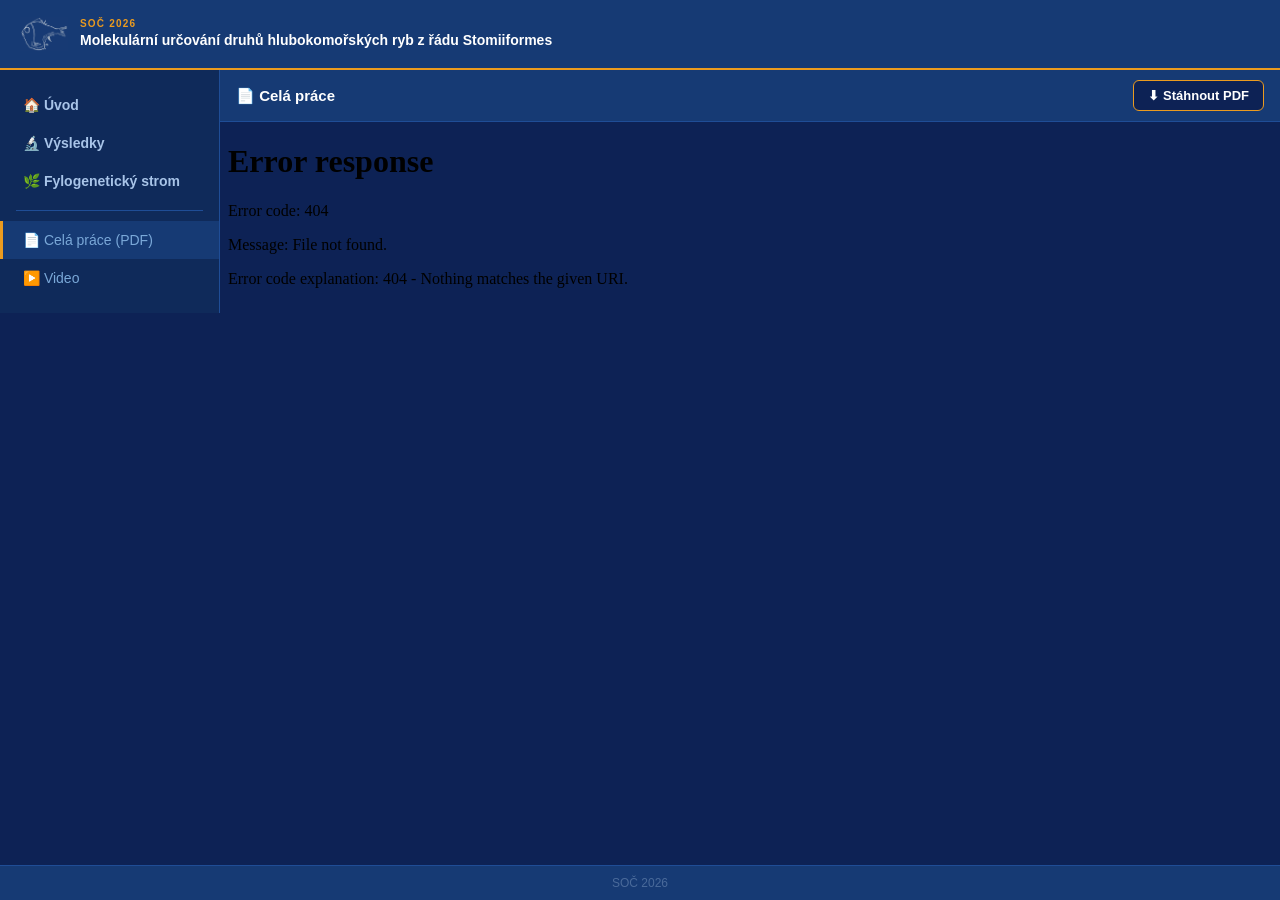
==== pdf.html @ 90b9c8ea "PDF otevírá se v rámci webu na vlastní stránce" ====
<!DOCTYPE html>
<html lang="cs">
<head>
  <meta charset="UTF-8">
  <meta name="viewport" content="width=device-width, initial-scale=1.0">
  <title>Celá práce – Stomiiformes</title>
  <link rel="stylesheet" href="shared/layout.css">
  <style>
    .pdf-toolbar {
      position: sticky;
      top: 0;
      z-index: 10;
      background: #163a74;
      border-bottom: 1px solid #1f4d96;
      padding: 10px 16px;
      display: flex;
      align-items: center;
      justify-content: space-between;
      gap: 12px;
    }

    .pdf-toolbar h2 {
      font-size: 15px;
      font-weight: 700;
    }

    .pdf-download {
      display: flex;
      align-items: center;
      gap: 6px;
      padding: 7px 14px;
      background: #0d2255;
      border: 1px solid #eb9b1f;
      border-radius: 6px;
      color: #ffffff;
      text-decoration: none;
      font-size: 13px;
      font-weight: 600;
      white-space: nowrap;
      flex-shrink: 0;
    }

    .pdf-download:hover { background: #163a74; }

    .pdf-frame {
      width: 100%;
      height: calc(100% - 49px);
      border: none;
      display: block;
    }

    /* On mobile iframe height needs to fill viewport */
    @media (max-width: 768px) {
      .pdf-frame {
        height: 80vh;
      }
    }
  </style>
</head>
<body>

<div id="header-placeholder"></div>

<div class="page-body">
  <div id="nav-placeholder"></div>

  <main class="site-main">

    <div class="pdf-toolbar">
      <h2>📄 Celá práce</h2>
      <a class="pdf-download" href="SOC_ASefrhansova_2026.pdf" download>
        ⬇ Stáhnout PDF
      </a>
    </div>

    <iframe
      class="pdf-frame"
      src="SOC_ASefrhansova_2026.pdf"
      title="SOČ – Adéla Šefrhansová">
    </iframe>

  </main>
</div>

<div id="footer-placeholder"></div>

<script src="shared/nav.js"></script>
</body>
</html>
---- shared/layout.css ----
/* ===== Reset ===== */
*, *::before, *::after { box-sizing: border-box; margin: 0; padding: 0; }

/* ===== App shell ===== */
body {
  font-family: Arial, sans-serif;
  background: #0d2255;
  color: #ffffff;
  display: flex;
  flex-direction: column;
  height: 100vh;
  overflow: hidden;
}

/* ===== Site header ===== */
.site-header {
  background: #163a74;
  border-bottom: 2px solid #eb9b1f;
  flex-shrink: 0;
  z-index: 30;
}

.header-inner {
  display: flex;
  align-items: center;
  justify-content: space-between;
  padding: 10px 20px;
  gap: 12px;
}

.header-brand {
  display: flex;
  align-items: center;
  gap: 12px;
  text-decoration: none;
  color: inherit;
  flex: 1;
  min-width: 0;
}

.header-logo {
  width: 48px;
  height: 48px;
  object-fit: contain;
  flex-shrink: 0;
  border-radius: 6px;
}

.header-text { min-width: 0; }

.header-badge {
  font-size: 10px;
  font-weight: 700;
  color: #eb9b1f;
  letter-spacing: 1.2px;
  text-transform: uppercase;
  margin-bottom: 2px;
}

.header-title {
  font-size: 14px;
  font-weight: 700;
  color: #ffffff;
  line-height: 1.3;
  display: -webkit-box;
  -webkit-line-clamp: 2;
  -webkit-box-orient: vertical;
  overflow: hidden;
}

/* ===== Hamburger ===== */
.hamburger {
  display: none;
  flex-direction: column;
  justify-content: space-between;
  width: 28px;
  height: 20px;
  background: none;
  border: none;
  cursor: pointer;
  padding: 0;
  flex-shrink: 0;
}

.hamburger span {
  display: block;
  width: 100%;
  height: 2px;
  background: #ffffff;
  border-radius: 2px;
  transition: transform 0.2s, opacity 0.2s;
}

.hamburger.open span:nth-child(1) { transform: translateY(9px) rotate(45deg); }
.hamburger.open span:nth-child(2) { opacity: 0; }
.hamburger.open span:nth-child(3) { transform: translateY(-9px) rotate(-45deg); }

/* ===== Page body ===== */
.page-body {
  display: flex;
  flex: 1;
  overflow: hidden;
}

/* ===== Sidebar nav ===== */
.site-nav {
  width: 220px;
  flex-shrink: 0;
  background: #0f2a5a;
  border-right: 1px solid #1f4d96;
  overflow-y: auto;
  padding: 16px 0;
}

.nav-list {
  list-style: none;
}

.nav-link {
  display: flex;
  align-items: center;
  gap: 10px;
  padding: 11px 20px;
  color: #a8c4e8;
  text-decoration: none;
  font-size: 14px;
  font-weight: 600;
  transition: background 0.1s, color 0.1s;
  border-left: 3px solid transparent;
}

.nav-link:hover {
  background: #163a74;
  color: #ffffff;
}

.nav-link.active {
  background: #163a74;
  color: #ffffff;
  border-left-color: #eb9b1f;
}

.nav-link.ext { color: #7aa8d8; font-weight: normal; }

.nav-divider {
  border: none;
  border-top: 1px solid #1f4d96;
  margin: 10px 16px;
}

/* ===== Main content ===== */
.site-main {
  flex: 1;
  overflow-y: auto;
  min-width: 0;
}

/* ===== Footer ===== */
.site-footer {
  background: #163a74;
  border-top: 1px solid #1f4d96;
  padding: 10px 20px;
  font-size: 12px;
  color: #4a6a9a;
  text-align: center;
  flex-shrink: 0;
}

/* ===== Mobile (≤ 768px) ===== */
@media (max-width: 768px) {
  body {
    height: auto;
    overflow: visible;
  }

  .page-body {
    overflow: visible;
    flex-direction: column;
  }

  .site-main {
    overflow: visible;
  }

  .hamburger { display: flex; }

  .site-nav {
    width: 100%;
    max-height: 0;
    overflow: hidden;
    padding: 0;
    border-right: none;
    border-bottom: 1px solid #1f4d96;
    transition: max-height 0.25s ease;
  }

  .site-nav.open {
    max-height: 400px;
    padding: 8px 0;
  }

  .header-title {
    font-size: 13px;
    -webkit-line-clamp: 2;
  }
}
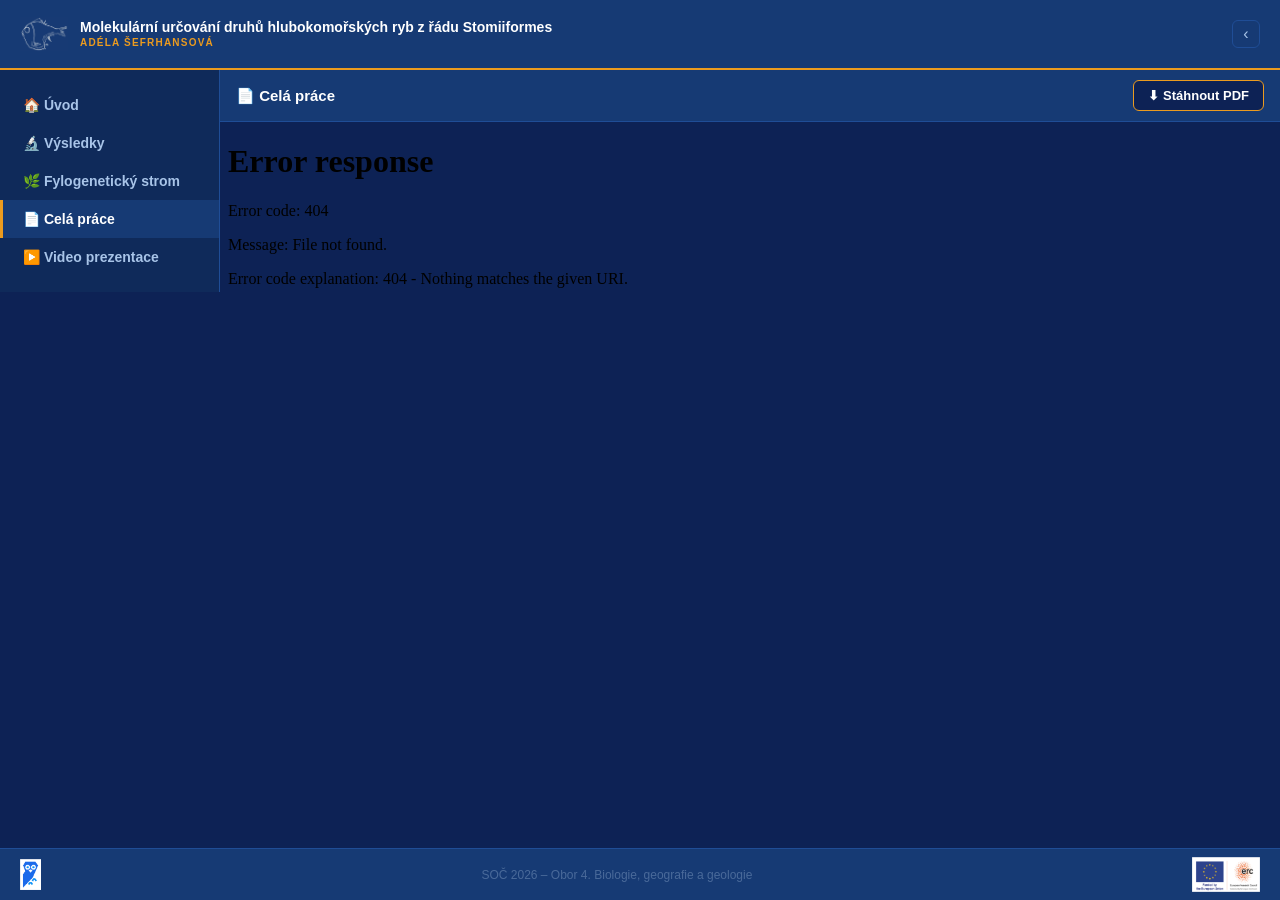
==== commit fa5794c6: "Úprava zobrazení Zápatí" ====
--- a/pdf.html
+++ b/pdf.html
@@ -2,7 +2,7 @@
 <html lang="cs">
 <head>
   <meta charset="UTF-8">
-  <meta name="viewport" content="width=device-width, initial-scale=1.0">
+  <meta name="viewport" content="width=device-width, initial-scale=1.0, viewport-fit=cover">
   <title>Celá práce – Stomiiformes</title>
   <link rel="stylesheet" href="shared/layout.css">
   <style>
--- a/shared/layout.css
+++ b/shared/layout.css
@@ -9,6 +9,7 @@
   display: flex;
   flex-direction: column;
   height: 100vh;
+  height: 100dvh; /* iOS Safari: dynamic viewport excludes browser chrome */
   overflow: hidden;
 }
 
@@ -66,6 +67,56 @@
   -webkit-line-clamp: 2;
   -webkit-box-orient: vertical;
   overflow: hidden;
+}
+
+/* ===== Sidebar toggle (desktop only) ===== */
+.btn-nav-toggle {
+  background: none;
+  border: 1px solid #1f4d96;
+  color: #a8c4e8;
+  font-size: 16px;
+  width: 28px;
+  height: 28px;
+  border-radius: 6px;
+  cursor: pointer;
+  display: flex;
+  align-items: center;
+  justify-content: center;
+  flex-shrink: 0;
+  transition: color 0.15s, border-color 0.15s;
+  line-height: 1;
+}
+
+.btn-nav-toggle:hover { color: #ffffff; border-color: #eb9b1f; }
+
+@media (max-width: 768px) {
+  .btn-nav-toggle { display: none; }
+}
+
+/* Collapsed sidebar state */
+.nav-collapsed #nav-placeholder {
+  width: 0;
+  overflow: hidden;
+  padding: 0;
+  border: none;
+}
+
+/* ===== Home button (mobile only) ===== */
+.btn-home {
+  display: none;
+  color: #a8c4e8;
+  font-size: 13px;
+  font-weight: 600;
+  text-decoration: none;
+  white-space: nowrap;
+  padding: 4px 0;
+}
+
+.btn-home:hover { color: #ffffff; }
+
+@media (max-width: 768px) {
+  .btn-home { display: inline; }
+  .btn-home.hidden { display: none; }
 }
 
 /* ===== Hamburger ===== */
@@ -140,7 +191,7 @@
   border-left-color: #eb9b1f;
 }
 
-.nav-link.ext { color: #7aa8d8; font-weight: normal; }
+.nav-link.ext { color: #7aa8d8; }
 
 .nav-divider {
   border: none;
@@ -155,31 +206,48 @@
   min-width: 0;
 }
 
+/* Fill layout – pro stránky s tabulkou/stromem (přidává si stránka sama) */
+.site-main.fill {
+  overflow: hidden;
+  display: flex;
+  flex-direction: column;
+}
+
 /* ===== Footer ===== */
 .site-footer {
   background: #163a74;
   border-top: 1px solid #1f4d96;
-  padding: 10px 20px;
+  padding: 8px 20px;
+  padding-bottom: max(8px, env(safe-area-inset-bottom)); /* iPhone home indicator */
   font-size: 12px;
   color: #4a6a9a;
+  flex-shrink: 0;
+  display: flex;
+  align-items: center;
+  justify-content: space-between;
+  gap: 12px;
+}
+
+.footer-text {
+  flex: 1;
   text-align: center;
-  flex-shrink: 0;
+}
+
+.footer-logo {
+  height: 32px;
+  width: auto;
+  object-fit: contain;
+  flex-shrink: 0;
+}
+
+.footer-logo-eu {
+  height: 35px;
 }
 
 /* ===== Mobile (≤ 768px) ===== */
 @media (max-width: 768px) {
-  body {
-    height: auto;
-    overflow: visible;
-  }
-
   .page-body {
-    overflow: visible;
     flex-direction: column;
-  }
-
-  .site-main {
-    overflow: visible;
   }
 
   .hamburger { display: flex; }
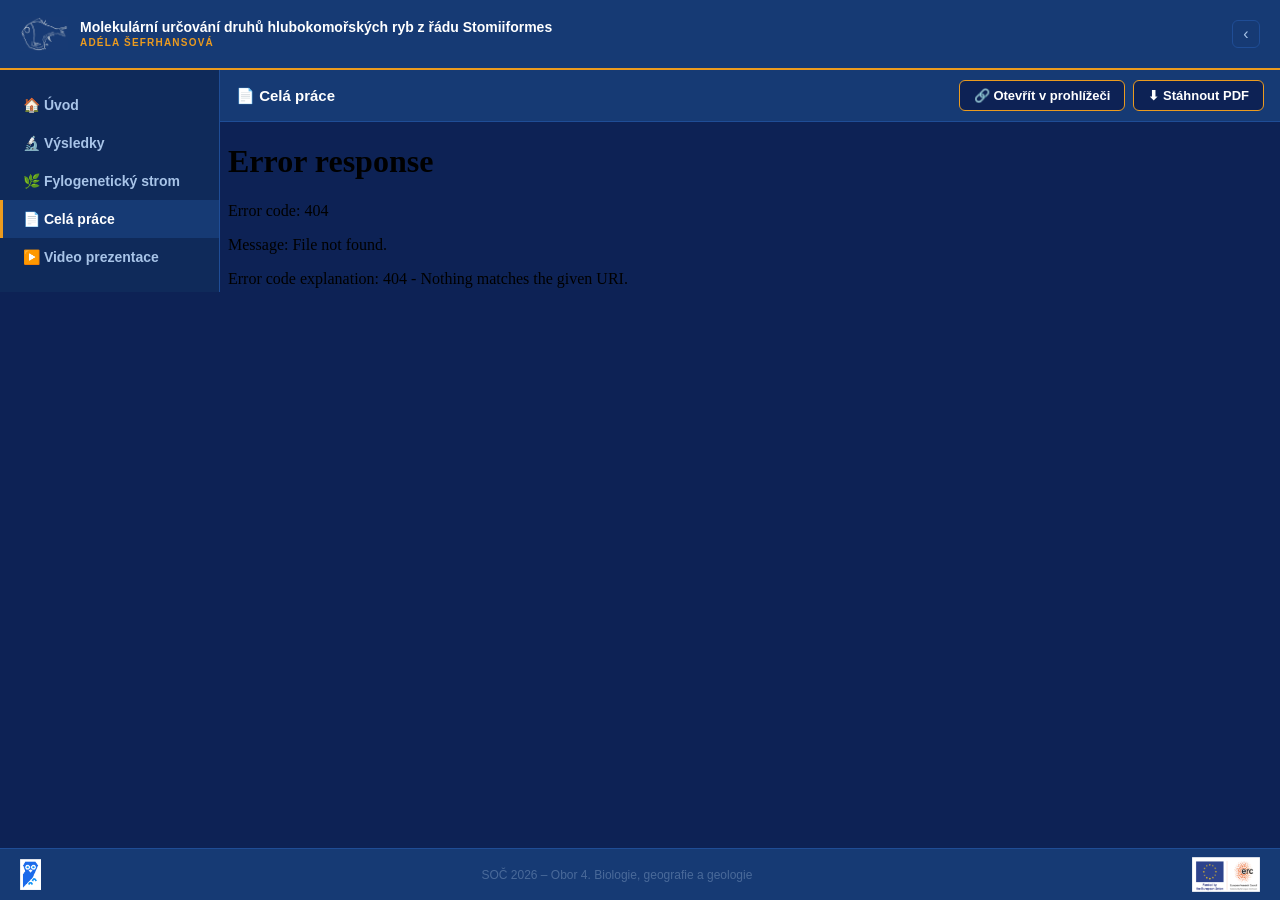
==== commit ec1e0c6f: "Oprava zobrazení zprávy v pdf na mobilu - otevře se v nové záložce" ====
--- a/pdf.html
+++ b/pdf.html
@@ -17,6 +17,7 @@
       align-items: center;
       justify-content: space-between;
       gap: 12px;
+      flex-wrap: wrap;
     }
 
     .pdf-toolbar h2 {
@@ -24,7 +25,13 @@
       font-weight: 700;
     }
 
-    .pdf-download {
+    .pdf-buttons {
+      display: flex;
+      gap: 8px;
+      flex-shrink: 0;
+    }
+
+    .pdf-btn {
       display: flex;
       align-items: center;
       gap: 6px;
@@ -37,22 +44,36 @@
       font-size: 13px;
       font-weight: 600;
       white-space: nowrap;
-      flex-shrink: 0;
     }
 
-    .pdf-download:hover { background: #163a74; }
+    .pdf-btn:hover { background: #163a74; }
 
+    /* Desktop: iframe fills remaining space */
     .pdf-frame {
       width: 100%;
-      height: calc(100% - 49px);
+      flex: 1;
       border: none;
       display: block;
+      min-height: 0;
     }
 
-    /* On mobile iframe height needs to fill viewport */
+    /* Mobile: iframe as preview only */
+    .pdf-mobile-note {
+      display: none;
+    }
+
     @media (max-width: 768px) {
       .pdf-frame {
-        height: 80vh;
+        flex: none;
+        height: 55vh;
+      }
+      .pdf-mobile-note {
+        display: block;
+        text-align: center;
+        padding: 12px 16px;
+        font-size: 12px;
+        color: #4a6a9a;
+        border-top: 1px solid #1f4d96;
       }
     }
   </style>
@@ -64,13 +85,18 @@
 <div class="page-body">
   <div id="nav-placeholder"></div>
 
-  <main class="site-main">
+  <main class="site-main fill">
 
     <div class="pdf-toolbar">
       <h2>📄 Celá práce</h2>
-      <a class="pdf-download" href="SOC_ASefrhansova_2026.pdf" download>
-        ⬇ Stáhnout PDF
-      </a>
+      <div class="pdf-buttons">
+        <a class="pdf-btn" href="SOC_ASefrhansova_2026.pdf" target="_blank" rel="noopener">
+          🔗 Otevřít v prohlížeči
+        </a>
+        <a class="pdf-btn" href="SOC_ASefrhansova_2026.pdf" download>
+          ⬇ Stáhnout PDF
+        </a>
+      </div>
     </div>
 
     <iframe
@@ -78,6 +104,10 @@
       src="SOC_ASefrhansova_2026.pdf"
       title="SOČ – Adéla Šefrhansová">
     </iframe>
+
+    <p class="pdf-mobile-note">
+      Náhled 1. stránky – pro čtení celé práce použij tlačítko <strong>Otevřít v prohlížeči</strong> výše.
+    </p>
 
   </main>
 </div>
